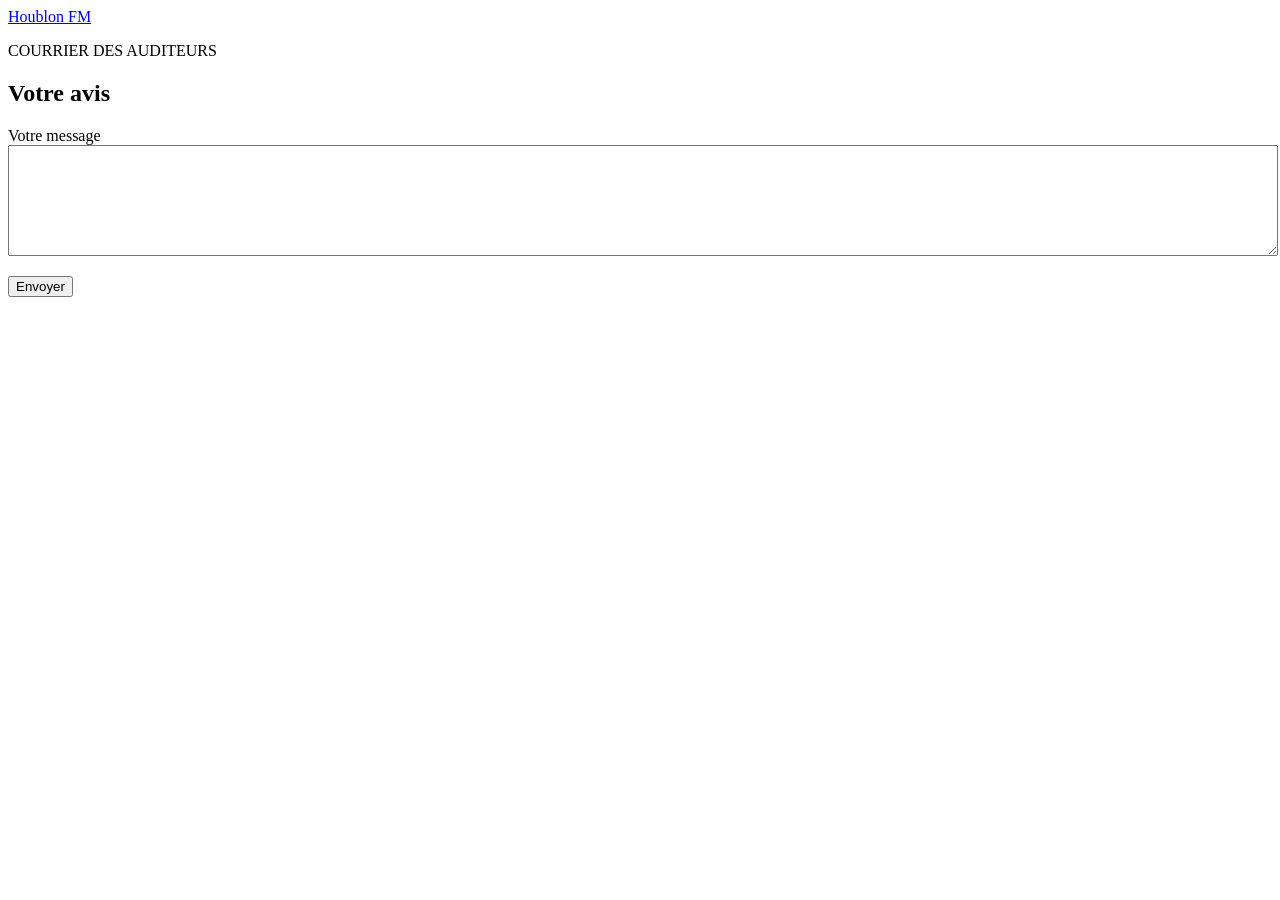
==== site/public/avis.html @ f437f3d5 "Build AI-powered thematic radio platform" ====
<!doctype html><html lang="fr"><head><meta charset="utf-8"><meta name="viewport" content="width=device-width,initial-scale=1"><title>Votre avis · Houblon FM</title><link rel="stylesheet" href="/assets/app.css"></head><body><header><a class="brand" href="/">Houblon FM</a></header><main><article><p class="eyebrow">COURRIER DES AUDITEURS</p><h1>Votre avis</h1><form method="post" action="/api/feedback"><label>Votre message<textarea name="message" required minlength="3" rows="7" style="width:100%"></textarea></label><p><button class="primary">Envoyer</button></p></form></article></main></body></html>
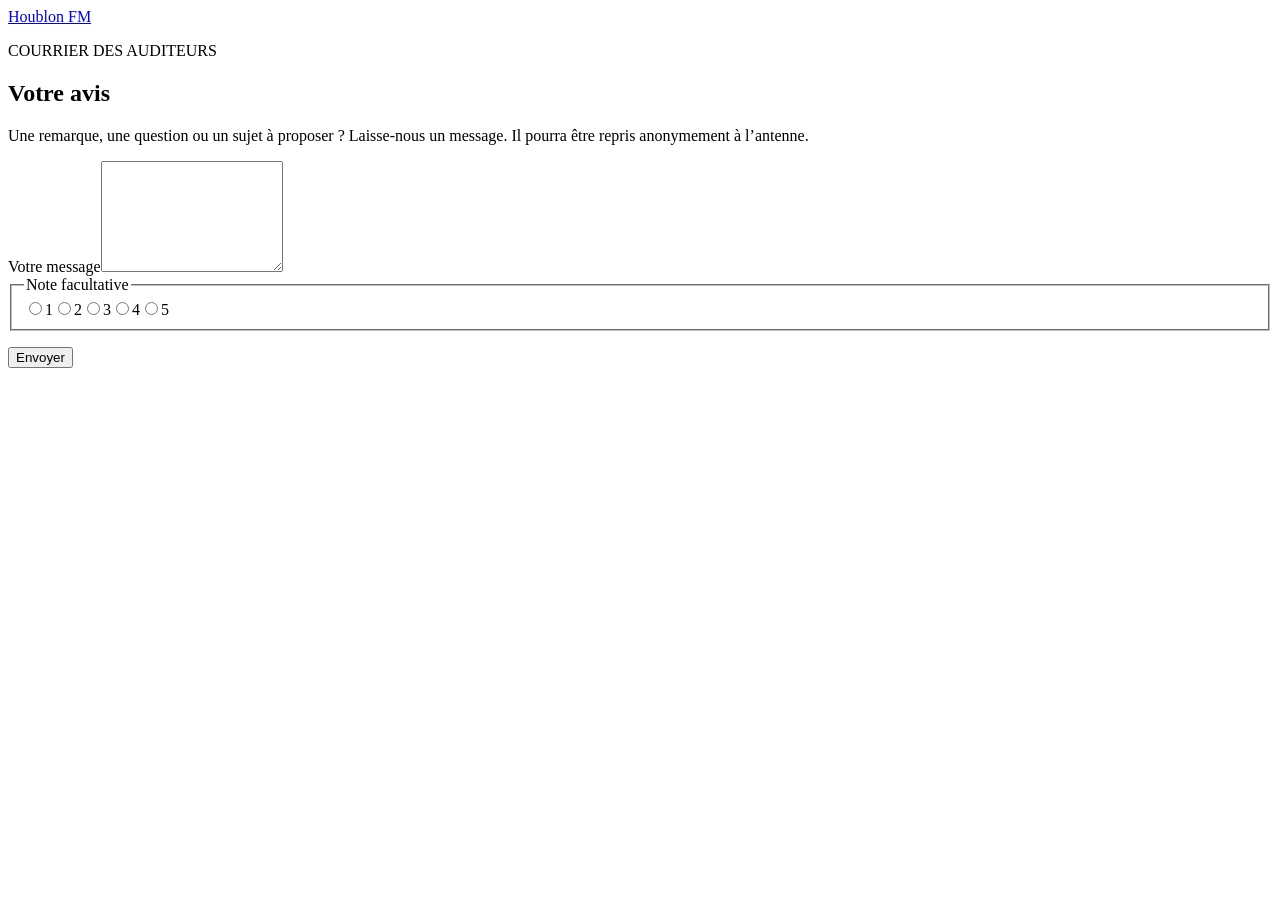
==== commit 7b287ba4: "fix feedback submission and radio format" ====
--- a/site/public/avis.html
+++ b/site/public/avis.html
@@ -1,2 +1 @@
-<!doctype html><html lang="fr"><head><meta charset="utf-8"><meta name="viewport" content="width=device-width,initial-scale=1"><title>Votre avis · Houblon FM</title><link rel="stylesheet" href="/assets/app.css"></head><body><header><a class="brand" href="/">Houblon FM</a></header><main><article><p class="eyebrow">COURRIER DES AUDITEURS</p><h1>Votre avis</h1><form method="post" action="/api/feedback"><label>Votre message<textarea name="message" required minlength="3" rows="7" style="width:100%"></textarea></label><p><button class="primary">Envoyer</button></p></form></article></main></body></html>
-
+<!doctype html><html lang="fr"><head><meta charset="utf-8"><meta name="viewport" content="width=device-width,initial-scale=1"><title>Votre avis · Houblon FM</title><link rel="stylesheet" href="/assets/app.css"><link rel="stylesheet" href="/assets/feedback.css"></head><body><header><a class="brand" href="/">Houblon FM</a></header><main><article><p class="eyebrow">COURRIER DES AUDITEURS</p><h1>Votre avis</h1><p>Une remarque, une question ou un sujet à proposer ? Laisse-nous un message. Il pourra être repris anonymement à l’antenne.</p><form class="feedback-form" method="post" action="/api/feedback"><input type="hidden" name="redirect_to" value="/merci-avis.html"><label>Votre message<textarea name="message" required minlength="3" maxlength="2000" rows="7"></textarea></label><fieldset><legend>Note facultative</legend><div class="rating"><label><input type="radio" name="rating" value="1">1</label><label><input type="radio" name="rating" value="2">2</label><label><input type="radio" name="rating" value="3">3</label><label><input type="radio" name="rating" value="4">4</label><label><input type="radio" name="rating" value="5">5</label></div></fieldset><p><button class="primary">Envoyer</button></p></form></article></main></body></html>
